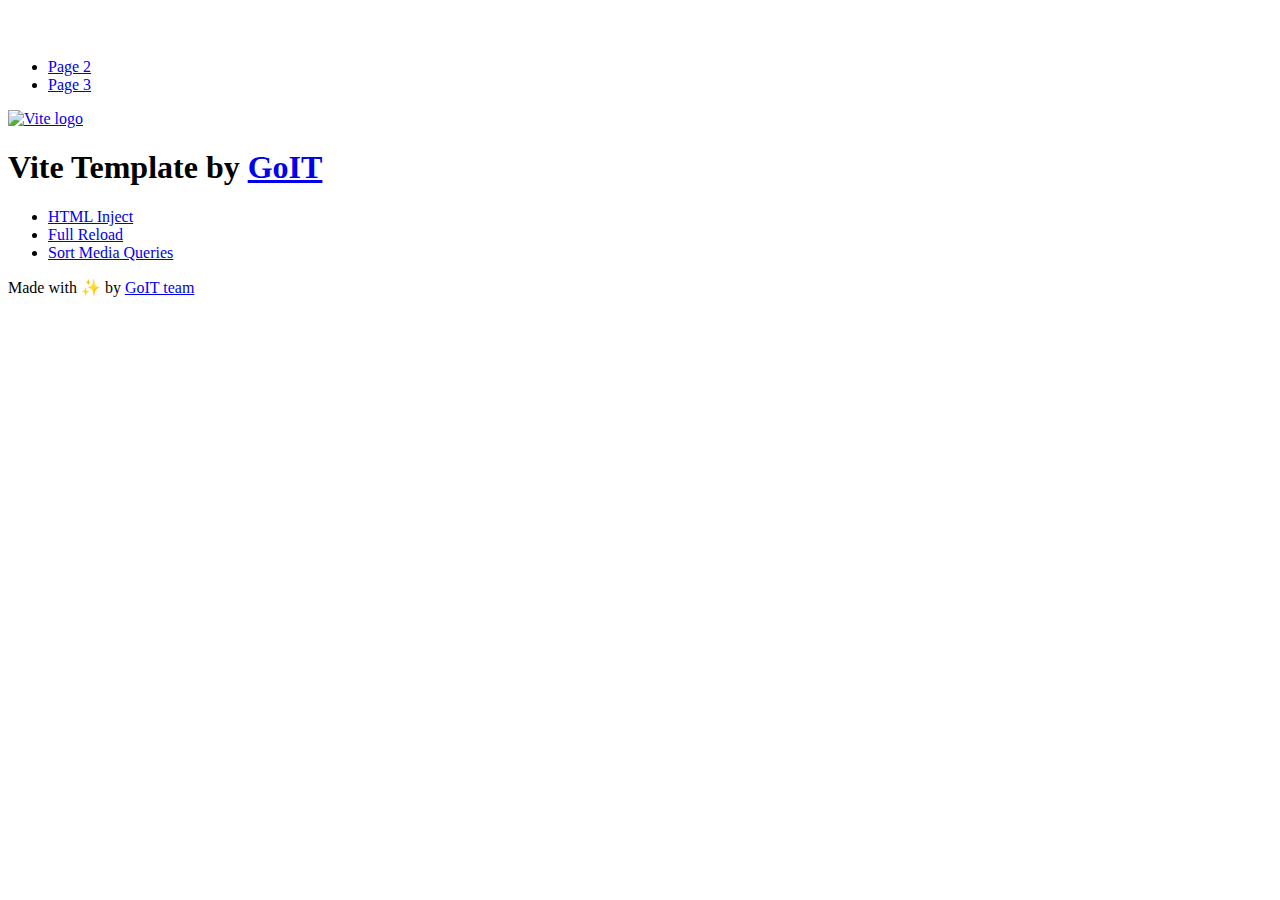
==== index.html @ 1c881cdb "Deploying to gh-pages from @ Iryna-Aleksandrova/goit-js-hw-10@a2aeb28712bcd16ca09ff923674e1f866d08b2" ====
<!DOCTYPE html>
<html lang="en">
  <head>
    <meta charset="UTF-8" />
    <link rel="icon" type="image/svg+xml" href="/goit-js-hw-10/favicon.svg" />
    <meta name="viewport" content="width=device-width, initial-scale=1.0" />
    <title>Vanilla App Template</title>
    <script type="module" crossorigin src="/goit-js-hw-10/index.js"></script>
    <link rel="stylesheet" crossorigin href="/goit-js-hw-10/assets/styles-DvPDDfy5.css">
  </head>
  <body>
    <header class="header">
  <div class="container">
    <nav class="nav">
      <a class="nav-logo" href="./index.html" aria-label="Site logo">
        <svg class="nav-logo-icon" width="100" height="30">
          <use href="/goit-js-hw-10/assets/sprite-E8vg0sBb.svg#logo"></use>
        </svg>
      </a>
      <ul class="nav-list">
        <li class="nav-item">
          <a class="nav-link {=$highlight-act}" href="./page-2.html">Page 2</a>
        </li>
        <li class="nav-item">
          <a class="nav-link {=$highlight-curr}" href="./page-3.html">Page 3</a>
        </li>
      </ul>
    </nav>
  </div>
</header>


    <main>
      <!-- Loads the specified .html file -->
      <section class="vite-promo">
  <div class="container">
    <div class="vite-promo-thumb">
      <a
        class="vite-promo-link"
        href="https://vitejs.dev/"
        target="_blank"
        rel="noopener noreferrer"
        aria-label="Link to Vite official website"
        title="Vite.js  build tool"
      >
        <!-- Path to images as from index.html file -->
        <img
          class="pic"
          src="/goit-js-hw-10/assets/vite-logo-9o_aqrTe.png"
          alt="Vite logo"
          width="640"
          height="640"
        />
      </a>
    </div>
    <h1 class="main-title">
      <span class="main-title-gradient">Vite</span>
      Template by
      <a
        class="main-title-link"
        href="https://github.com/goitacademy/vanilla-app-template"
        target="_blank"
        rel="noopener noreferrer"
      >
        GoIT
      </a>
    </h1>
  </div>
</section>

      <article class="badges">
  <div class="container">
    <ul class="badges-list">
      <li class="badges-item">
        <a
          class="badges-link"
          href="https://www.npmjs.com/package/vite-plugin-html-inject"
          target="_blank"
          rel="noopener noreferrer"
        >
          HTML Inject
        </a>
      </li>
      <li class="badges-item">
        <a
          class="badges-link"
          href="https://www.npmjs.com/package/vite-plugin-full-reload"
          target="_blank"
          rel="noopener noreferrer"
        >
          Full Reload
        </a>
      </li>
      <li class="badges-item">
        <a
          class="badges-link"
          href="https://www.npmjs.com/package/postcss-sort-media-queries"
          target="_blank"
          rel="noopener noreferrer"
        >
          Sort Media Queries
        </a>
      </li>
    </ul>
  </div>
</article>

    </main>

    <footer class="footer">
  <div class="container">
    <p class="footer-desc">
      Made with ✨ by
      <a
        class="footer-link"
        href="https://goit.global/ua/"
        target="_blank"
        rel="noopener noreferrer"
      >
        GoIT team
      </a>
    </p>
  </div>
</footer>


  </body>
</html>
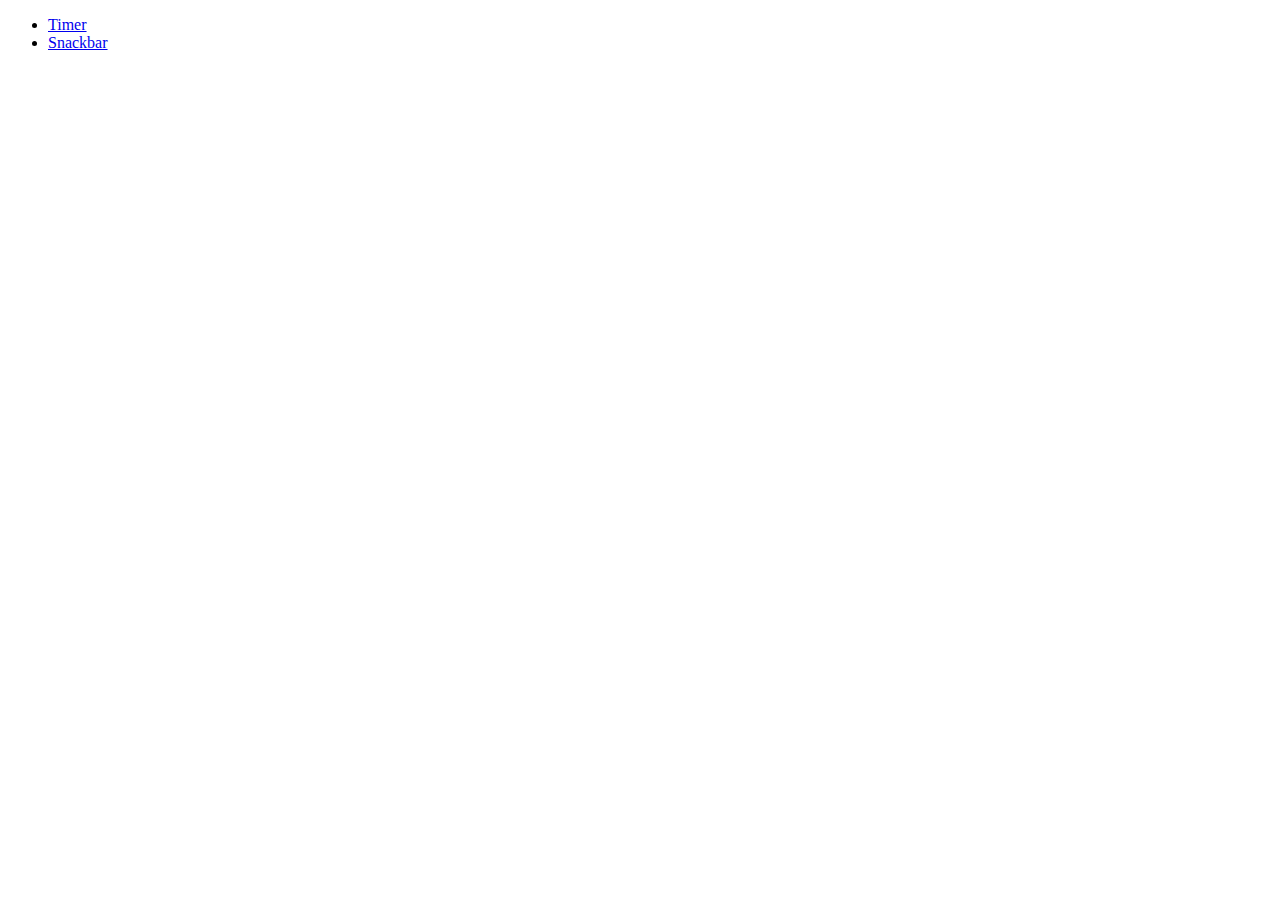
==== commit 0d82ab9a: "Deploying to gh-pages from @ Iryna-Aleksandrova/goit-js-hw-10@4f27f4e099cc1ecc460e4d7dc04858c73ad00a" ====
--- a/index.html
+++ b/index.html
@@ -4,125 +4,15 @@
     <meta charset="UTF-8" />
     <link rel="icon" type="image/svg+xml" href="/goit-js-hw-10/favicon.svg" />
     <meta name="viewport" content="width=device-width, initial-scale=1.0" />
-    <title>Vanilla App Template</title>
-    <script type="module" crossorigin src="/goit-js-hw-10/index.js"></script>
-    <link rel="stylesheet" crossorigin href="/goit-js-hw-10/assets/styles-DvPDDfy5.css">
+    <title>goit-js-hw-10</title>
+    <link rel="stylesheet" crossorigin href="/goit-js-hw-10/assets/styles-DN4tZX_V.css">
   </head>
   <body>
-    <header class="header">
-  <div class="container">
-    <nav class="nav">
-      <a class="nav-logo" href="./index.html" aria-label="Site logo">
-        <svg class="nav-logo-icon" width="100" height="30">
-          <use href="/goit-js-hw-10/assets/sprite-E8vg0sBb.svg#logo"></use>
-        </svg>
-      </a>
-      <ul class="nav-list">
-        <li class="nav-item">
-          <a class="nav-link {=$highlight-act}" href="./page-2.html">Page 2</a>
-        </li>
-        <li class="nav-item">
-          <a class="nav-link {=$highlight-curr}" href="./page-3.html">Page 3</a>
-        </li>
+    <nav>
+      <ul>
+        <li class="Timer"><a href="./1-timer.html">Timer</a></li>
+        <li class="Snackbar"><a href="./2-snackbar.html">Snackbar</a></li>
       </ul>
     </nav>
-  </div>
-</header>
-
-
-    <main>
-      <!-- Loads the specified .html file -->
-      <section class="vite-promo">
-  <div class="container">
-    <div class="vite-promo-thumb">
-      <a
-        class="vite-promo-link"
-        href="https://vitejs.dev/"
-        target="_blank"
-        rel="noopener noreferrer"
-        aria-label="Link to Vite official website"
-        title="Vite.js  build tool"
-      >
-        <!-- Path to images as from index.html file -->
-        <img
-          class="pic"
-          src="/goit-js-hw-10/assets/vite-logo-9o_aqrTe.png"
-          alt="Vite logo"
-          width="640"
-          height="640"
-        />
-      </a>
-    </div>
-    <h1 class="main-title">
-      <span class="main-title-gradient">Vite</span>
-      Template by
-      <a
-        class="main-title-link"
-        href="https://github.com/goitacademy/vanilla-app-template"
-        target="_blank"
-        rel="noopener noreferrer"
-      >
-        GoIT
-      </a>
-    </h1>
-  </div>
-</section>
-
-      <article class="badges">
-  <div class="container">
-    <ul class="badges-list">
-      <li class="badges-item">
-        <a
-          class="badges-link"
-          href="https://www.npmjs.com/package/vite-plugin-html-inject"
-          target="_blank"
-          rel="noopener noreferrer"
-        >
-          HTML Inject
-        </a>
-      </li>
-      <li class="badges-item">
-        <a
-          class="badges-link"
-          href="https://www.npmjs.com/package/vite-plugin-full-reload"
-          target="_blank"
-          rel="noopener noreferrer"
-        >
-          Full Reload
-        </a>
-      </li>
-      <li class="badges-item">
-        <a
-          class="badges-link"
-          href="https://www.npmjs.com/package/postcss-sort-media-queries"
-          target="_blank"
-          rel="noopener noreferrer"
-        >
-          Sort Media Queries
-        </a>
-      </li>
-    </ul>
-  </div>
-</article>
-
-    </main>
-
-    <footer class="footer">
-  <div class="container">
-    <p class="footer-desc">
-      Made with ✨ by
-      <a
-        class="footer-link"
-        href="https://goit.global/ua/"
-        target="_blank"
-        rel="noopener noreferrer"
-      >
-        GoIT team
-      </a>
-    </p>
-  </div>
-</footer>
-
-
   </body>
 </html>
